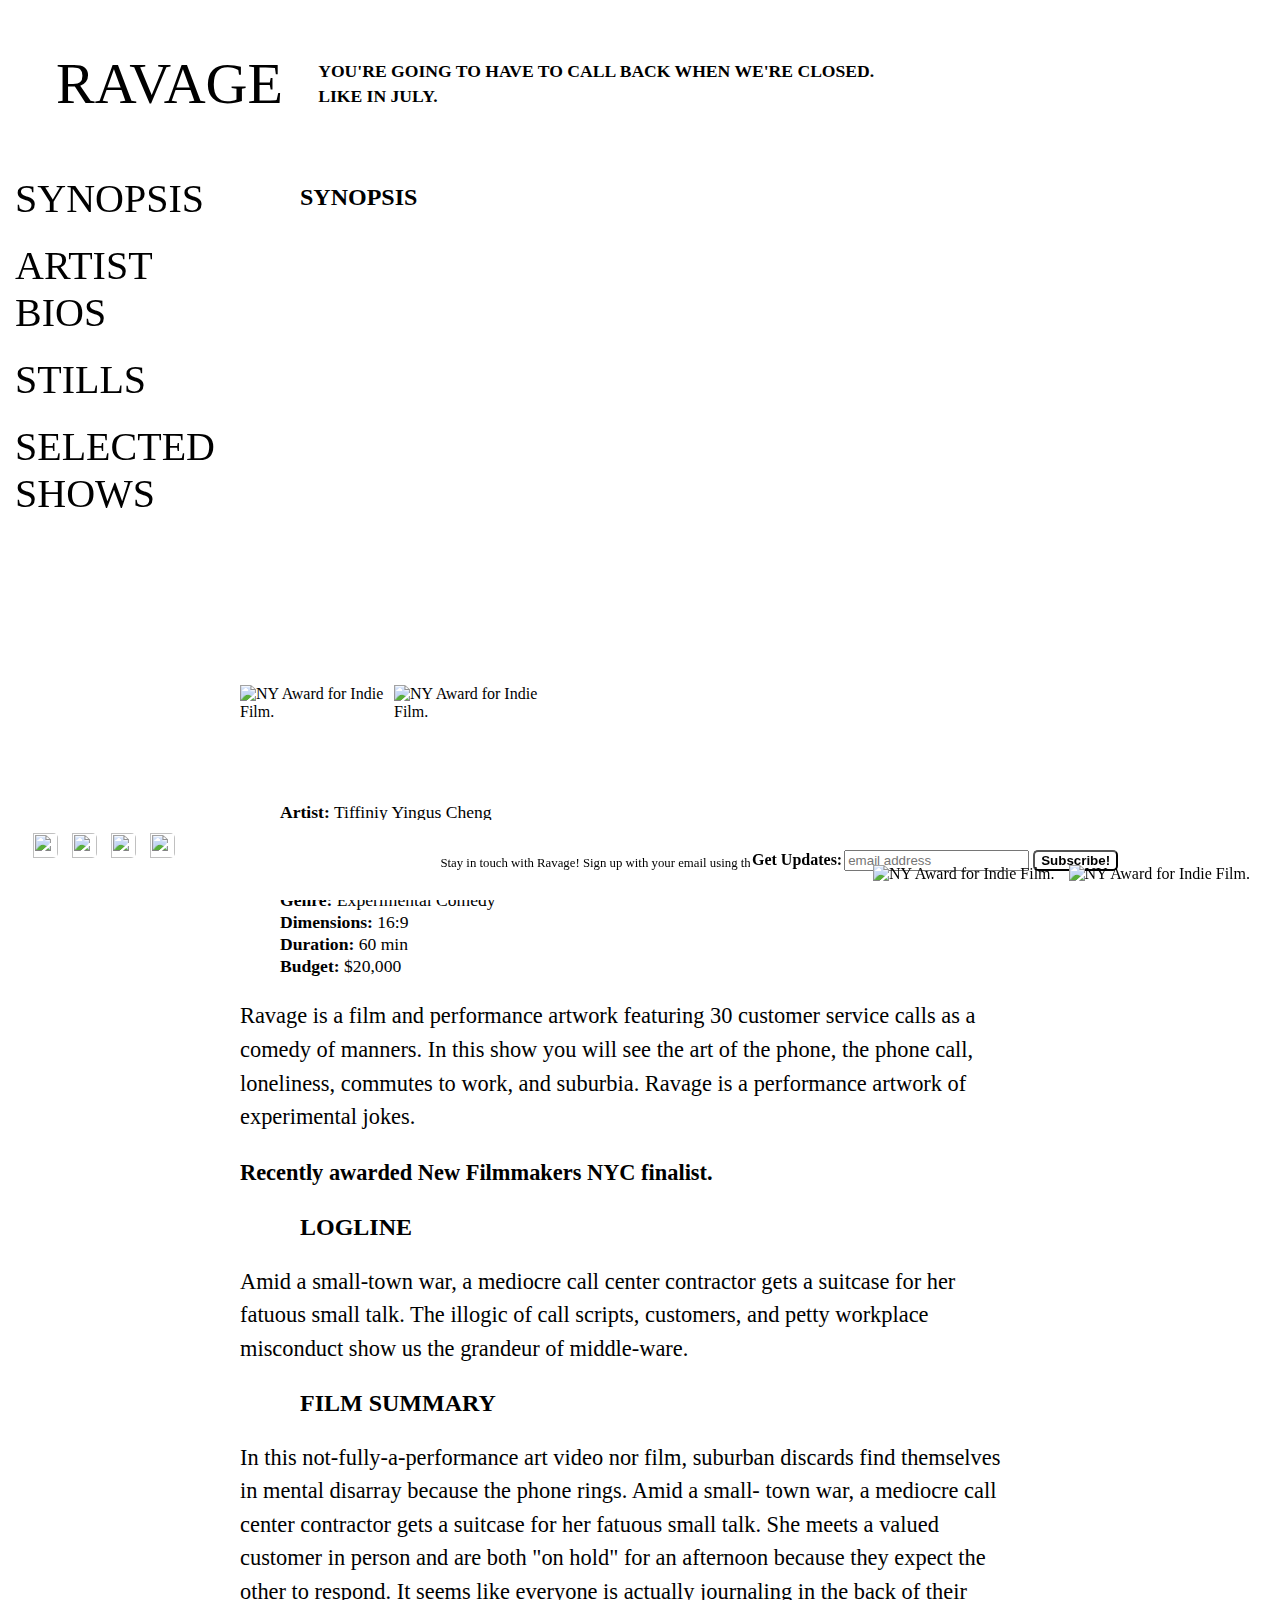
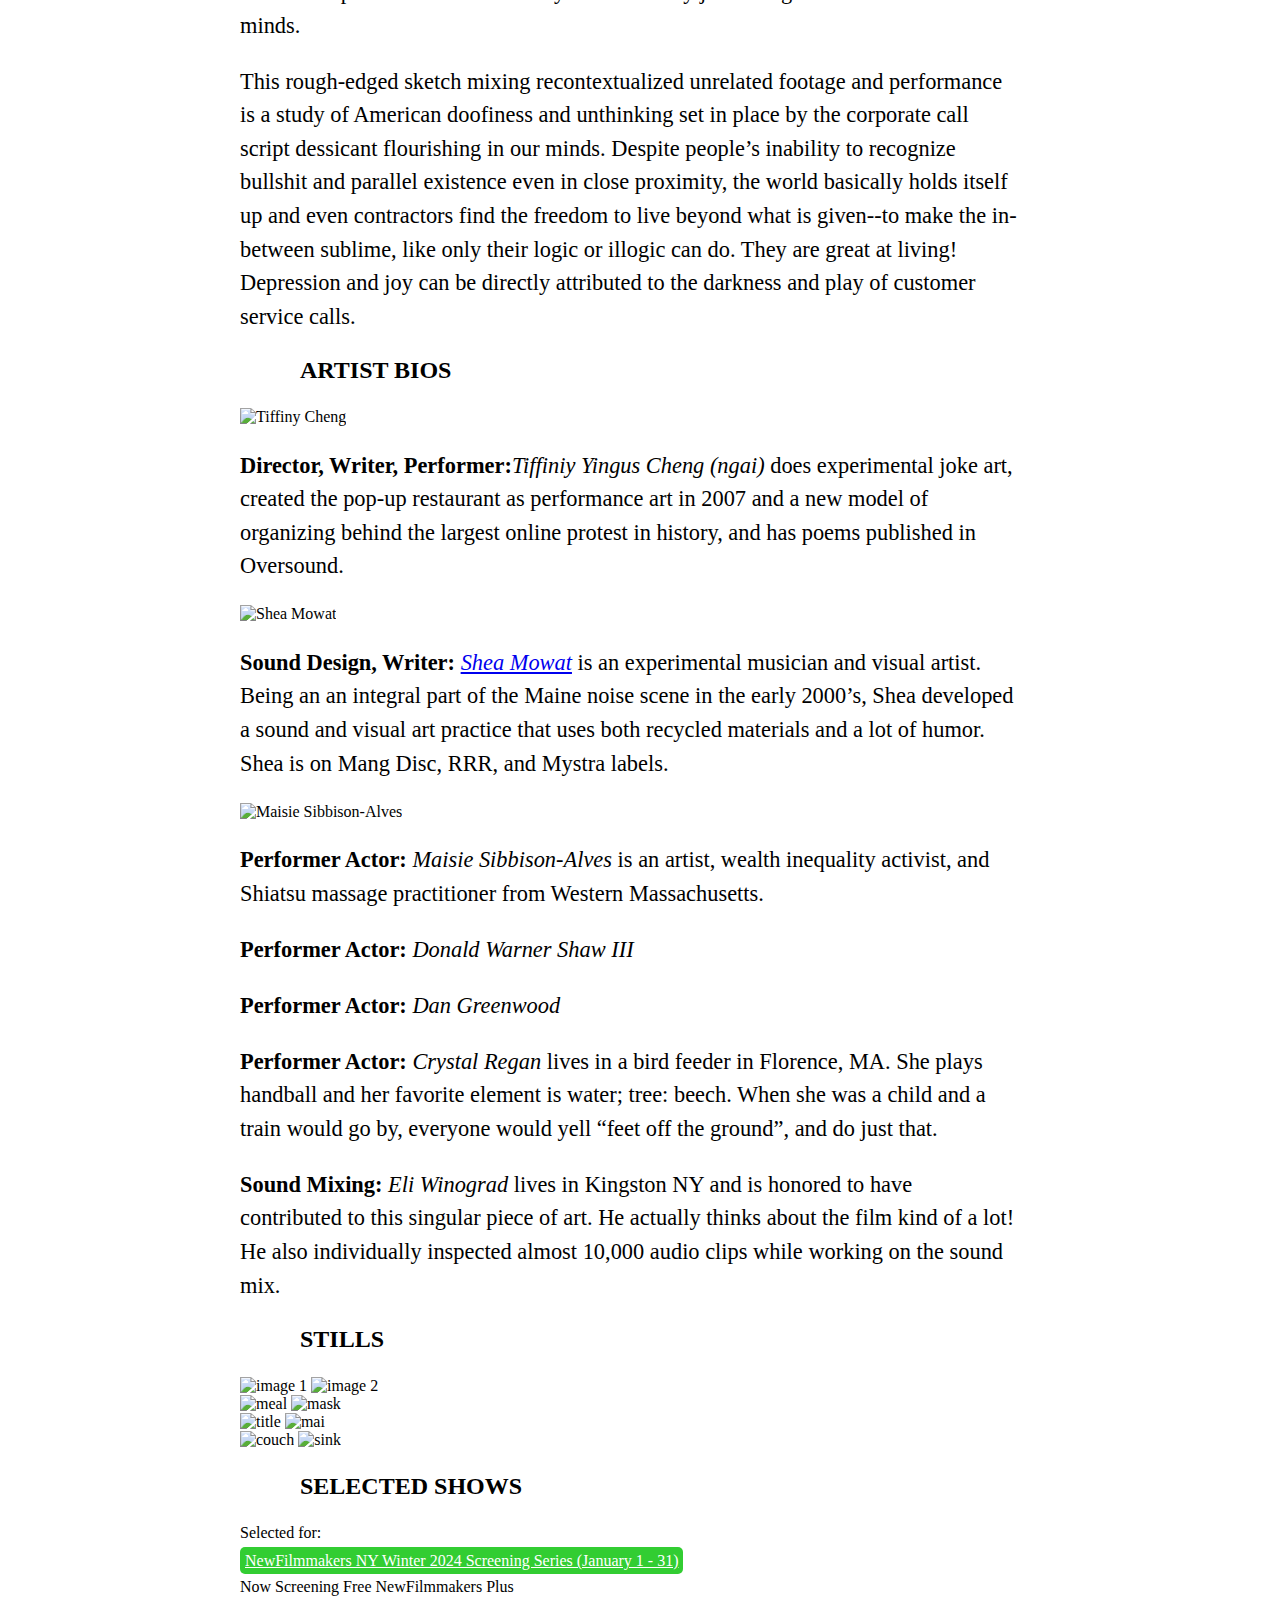
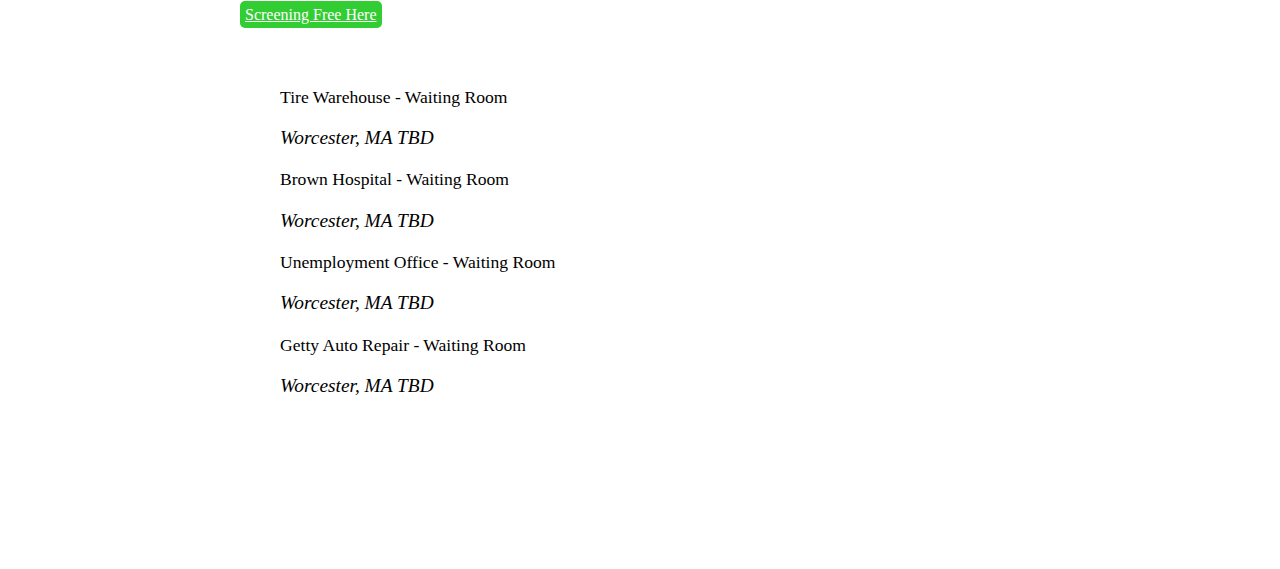
==== kit.html @ 05dd7f1f "Minor changes. Push meant to see changes on mobile." ====
<!doctype html>
<html>
    <head>
        <title>Ravage Media Kit</title>
        <meta charset="utf-8">
        <meta name="viewport" content="width=device-width, initial-scale=1, user-scalable=no">
        <meta name="description" content="description of ravage media kit" />
        <meta name="keywords" content="keywords here" />
        <link href="./css/kit.css" rel="stylesheet" type="text/css" />
        <script type="text/javascript" src="./js/ravage.js"></script>
        <script type="text/javascript" src="./js/portal.js"></script>

    </head>
    <body>
        <section class="header-content">
            <div class="title">
                <h1><a class="return" href="./index.html">Ravage</a></h1>
                <h2>
                    You're going to have to call back when we're closed.
                    <br>
                    Like in July.
                </h2>
            </div>
        </section>
        <section class="main">
            <div class="synopsis" id="syn">
                <h3>SYNOPSIS</h3>
                <div class="video">
                    <div style="padding:56.25% 0 0 0;position:relative;"><iframe src="https://player.vimeo.com/video/1047286253?badge=0&amp;autopause=0&amp;player_id=0&amp;app_id=58479" frameborder="0" 
                        allow="autoplay; fullscreen; picture-in-picture; clipboard-write; encrypted-media" style="position:absolute;top:0;left:0;width:100%;height:100%;" title="RAVAGE Trailer"></iframe>
                    </div><script src="https://player.vimeo.com/api/player.js"></script>
                    <!--iframe class="trailer" src="https://player.vimeo.com/video/856536182?h=252c5f9092" width="640" height="360" frameborder="0" allow="autoplay; fullscreen; picture-in-picture" allowfullscreen></iframe-->
                    <!--p>
                        Beginner RAVAGE Trailer by <a href="https://vimeo.com/856536182">Shea Mowat</a>
                    </p-->
                </div>
                <section class="trailer-laurels">
                    <img src="./images/ravage-laurel-22.png" alt="NY Award for Indie Film.">
                    <img src="./images/ravage-laurel-24.png" alt="NY Award for Indie Film.">
                </section>
                <!--img src="./images/video-animated.gif" alt=".gif file of trailer."-->
                <ul>
                    <li><strong>Artist:</strong> Tiffiniy Yingus Cheng</li>
                    <li><strong>Medium:</strong> Performance, video and sculpture, digital, 1 projection, color, and sound (stereo)</li>
                    <li><strong>Genre:</strong> Experimental Comedy</li>
                    <li><strong>Dimensions:</strong> 16:9</li>
                    <li><strong>Duration:</strong> 60 min</li>
                    <li><strong>Budget:</strong> $20,000</li>
                </ul>
                <p>Ravage is a film and performance artwork
                    featuring 30 customer service calls as a comedy
                    of manners. In this show you will see the art of
                    the phone, the phone call, loneliness, commutes
                    to work, and suburbia. Ravage is a
                    performance artwork of experimental jokes.

                    </p>
                    <p><strong>Recently awarded New Filmmakers NYC
                    finalist.</strong></p>
                <h3>LOGLINE</h3>
                <p>Amid a small-town war, a mediocre call center
                contractor gets a suitcase for her fatuous small
                talk. The illogic of call scripts, customers, and
                petty workplace misconduct show us the grandeur of middle-ware.</p>
                <h3>FILM SUMMARY</h3>
                <p>In this not-fully-a-performance art video nor film, suburban discards find

                    themselves in mental disarray because the phone rings. Amid a small-
                    town war, a mediocre call center contractor gets a suitcase for her
                    
                    fatuous small talk. She meets a valued customer in person and are both
                    "on hold" for an afternoon because they expect the other to respond. It
                    seems like everyone is actually journaling in the back of their minds.</p>
                    <p>This rough-edged sketch mixing recontextualized unrelated footage and
                        performance is a study of American doofiness and unthinking set in
                        place by the corporate call script dessicant flourishing in our minds.
                        Despite people’s inability to recognize bullshit and parallel existence
                        even in close proximity, the world basically holds itself up and even
                        contractors find the freedom to live beyond what is given--to make the
                        in-between sublime, like only their logic or illogic can do. They are great
                        at living! Depression and joy can be directly attributed to the darkness
                        and play of customer service calls.</p>
            </div>
            <div id="artistbios">
                <h3>ARTIST BIOS</h3>
                <img src="./images/tcheng.png" alt="Tiffiny Cheng">
                <p><strong>Director, Writer, Performer:</strong><i>Tiffiniy Yingus Cheng (ngai)</i> does
                    experimental joke art, created the pop-up restaurant as performance
                    art in 2007 and a new model of organizing behind the largest online
                    protest in history, and has poems published in Oversound.</p>
                <img src="./images/smowat.png" alt="Shea Mowat">
                <p><strong>Sound Design, Writer: </strong><a href="https://www.youtube.com/watch?v=K5oVO05Yq5Y"><i>Shea Mowat</i></a> 
                    is an experimental musician and
                    visual artist. Being an an integral part of the Maine noise scene in
                    the early 2000’s, Shea developed a sound and visual art practice
                    that uses both recycled materials and a lot of humor. Shea is on
                    Mang Disc, RRR, and Mystra labels.</p>
                <img src="./images/msalves.png" alt="Maisie Sibbison-Alves">
                <p><strong>Performer Actor:</strong> <i>Maisie Sibbison-Alves</i> is an artist, wealth
                    inequality activist, and Shiatsu massage practitioner from Western
                    Massachusetts.</p>
                <p><strong>Performer Actor:</strong> <i>Donald Warner Shaw III</i></p>
                <p><strong>Performer Actor:</strong> <i>Dan Greenwood</i></p>
                <p><strong>Performer Actor:</strong> <i>Crystal Regan</i> lives in a bird feeder in Florence,
                    MA. She plays handball and her favorite element is water; tree:
                    beech. When she was a child and a train would go by, everyone
                    would yell “feet off the ground”, and do just that.</p>
                <p><strong>Sound Mixing:</strong> <i>Eli Winograd</i> lives in Kingston NY and is honored to
                    have contributed to this singular piece of art. He actually thinks
                    about the film kind of a lot! He also individually inspected almost
                    10,000 audio clips while working on the sound mix.</p>
            </div>
            <div id="stills">
                <h3>STILLS</h3>
                <img src="./images/still1.png" alt="image 1">
                <img src="./images/still-ravage.png" alt="image 2">
                <br>
                <img src="./images/still-meal.jpg" alt="meal">
                <img src="./images/still-mask.jpg" alt="mask">
                <br>
                <img src="./images/still-title.jpg" alt="title">
                <img src="./images/still-mai.jpg" alt="mai">
                <br>
                <img src="./images/still-couch.jpg" alt="couch">
                <img src="./images/still-sink.jpg" alt="sink">
            </div>
            <div id="ss">
                <h3>SELECTED SHOWS</h3>
                <nav id="shows">
                    Selected for:
                    <br>
                    <a href="http://www.newfilmmakers.com/winter-series-january-1-31-2/">
                    NewFilmmakers NY Winter 2024 Screening Series (January 1 - 31)</a>
                    <br>
                    <br>
                    Now Screening Free NewFilmmakers Plus
                    <br>
                    <a href="http://t.lt02.net/q/gY2GGSHNxTD0XTYyQ-oLqx99X4Bub5l5Yi1ZcOJdHljaGVuZ0BnbWFpbC5jb23DiAZjqOvvjRfJULBLJqgISj2ZmI8jQ">
                    Screening Free Here
                    </a>
                </nav><br><br><br>
                <ul>
                    <li>
                        <p>Tire Warehouse - Waiting Room</p>
                        <p class="date"> Worcester, MA TBD<!--8/11/23--></p>
                    </li>
                    <li>
                        <p>Brown Hospital - Waiting Room</p>
                        <p class="date">Worcester, MA TBD <!--9/11/23--></p>
                    </li>
                    <li>
                        <p>Unemployment Office - Waiting Room</p>
                        <p class="date">Worcester, MA TBD <!--10/11/23--></p>
                    </li>
                    <li>
                        <p>Getty Auto Repair - Waiting Room</p>
                        <p class="date">Worcester, MA TBD <!--11/11/23--></p>
                    </li>
                </ul>
            </div>
            <br><br><br><br><br><br><br><br>
            <!--<div id="pr">
                <h1>PRESS RELEASE</h1>
                <ul>
                    <li>Lorem ipsum dolor sit amet, consectetur adipiscing elit.</li>
                    <li>In in congue ex, sed malesuada tellus. Integer eget vulputate augue.</li>
                    <li>Nam tincidunt ipsum at odio lacinia venenatis.</li>
                </ul>
            </div>-->
            <section class="navbox">
                <nav>
                    <div class="navlink">
                        <a href="kit.html#syn">Synopsis</a>
                    </div>
                    <div class="navlink">
                        <a href="kit.html#artistbios">Artist Bios</a>
                    </div>
                    <div class="navlink">
                        <a href="kit.html#stills">Stills</a>
                    </div>
                    <div class="navlink">
                        <a href="kit.html#ss">Selected Shows</a>
                    </div>
                </nav>
            </section>
        </section>
        <section class="footer">
            <!--<div id="other">
                <h1>OTHER</h1>
                <ul>
                    <li>Lorem ipsum dolor sit amet, consectetur adipiscing elit.</li>
                    <li>In in congue ex, sed malesuada tellus. Integer eget vulputate augue.</li>
                    <li>Nam tincidunt ipsum at odio lacinia venenatis.</li>
                    <li>Ut interdum elementum turpis facilisis aliquet. Nunc ac elit nunc. Nunc viverra tempor mauris, ac cursus tellus efficitur et.</li>
                    <li>Cras a lacus in nibh maximus congue. Interdum et malesuada fames ac ante ipsum primis in faucibus.</li>
                    <li>Lorem ipsum dolor sit amet, consectetur adipiscing elit.</li>
                    <li>In in congue ex, sed malesuada tellus. Integer eget vulputate augue.</li>
                    <li>Nam tincidunt ipsum at odio lacinia venenatis.</li>
                    <li>Ut interdum elementum turpis facilisis aliquet. Nunc ac elit nunc. Nunc viverra tempor mauris, ac cursus tellus efficitur et.</li>
                    <li>Cras a lacus in nibh maximus congue. Interdum et malesuada fames ac ante ipsum primis in faucibus.</li>
                </ul>
            </div>-->
            <div class="container">
                <div id="contact">
                    <!--h1>CONTACT</h1-->
                    <p>Stay in touch with Ravage! Sign up with your email using the form here. &raquo;</p>
                    <form action="https://gmail.us2.list-manage.com/subscribe/post?u=75fff743352468bfca6df674e&id=aabf948cfe&f_id=00ac5ee0f0" method="post">
                        <strong>Get Updates:</strong>                        <input type="email" name="EMAIL" placeholder="email address" />
                        <button type="submit">Subscribe!</button>
                    </form>
                    <br>
                </div>
                <div id="social">
                    <div class="social">
                        <img src="./images/bluesky.png" onclick="goToPage('https://bsky.app/profile/ravageofficial.bsky.social')">
                        <img src="./images/mastodon.png" onclick="goToPage('https://mastodon.social/@ravageofficial')">
                        <img src="./images/twitter.png" onclick="goToPage('https://www.twitter.com/textdog')">
                        <img src="./images/insta.png" onclick="goToPage('https://www.instagram.com/lazycookingforadults/')">
                    </div>
                    <div class="laurels">
                        <img class="laurel" src="./images/ravage-laurel-22.png" alt="NY Award for Indie Film.">
                        <img class="laurel" src="./images/ravage-laurel-24.png" alt="NY Award for Indie Film.">
                    </div>
                </div>
            </div>
        </section>
    </body>
</html>
---- css/kit.css ----
/*CSS for Media Kit Page. -- mmorley*/
@font-face {
   font-family: 'Inter';
   src: url('../fonts/Inter-Regular.woff') format('woff');
   font-weight: normal;
   font-style: normal;
}
@font-face {
   font-family: 'Inter';
   src: url('../fonts/Inter-Light.woff') format('woff');
   font-weight: 300;
   font-style: normal;
}
@font-face {
   font-family: 'Inter';
   src: url('../fonts/Inter-Bold.woff') format('woff');
   font-weight: bold;
   font-style: normal;
}

/*General Rules*/

body{
   background-color: #FFFFFF;
   color: #000000;
   cursor: crosshair;
   display: flex;
   flex-direction: column;
   text-align: left;
   justify-content: center;
   position: relative;
   font-family: 'Inter';
   z-index: 0;
}

/*Header Section*/
section.header-content{
   align-items: center;
   position: relative;
   top: 0em;
   font-weight: normal;
}

section.header-content div.title{
   align-items: center;
   display: flex;
   position: relative;
   left: 3em;
   width: 100%;
   box-sizing: border-box;
}

section.header-content h1{
   text-transform: uppercase;
   font-size: 3.3em;
   font-weight: normal;
}

section.header-content h2{
   text-transform: uppercase;
   padding-left: 2em;
   line-height: 1.4em;
   font-size: 1.1em;
   font-weight: bold;
}

section.header-content a{
   color: #000000;
   position: relative;
   left: 0em;
   text-align: right;
   text-transform: uppercase;
   text-decoration: none;
   text-align: right;
   line-height: 1.4em;
   font-size: 1.1em;
   cursor: pointer;
}

/*Main Content*/
section.main{
   color: #000000;
   margin: auto;
   width: 800px;
}

section.main h1{
   text-transform: uppercase;
   padding-left: 2em;
   line-height: 1.4em;
   text-align: left;
   font-size: 1.4em;
   font-weight: bold;
}

section.main h2{
   text-transform: uppercase;
   padding-left: 2em;
   line-height: 1.4em;
   font-size: 1.1em;
   font-weight: bold;
}

section.main h3{
   font-size: 1.5em;
   padding-left: 2.5em;
}

section.main div{
   padding-top: 0px;
}

section.main div.synopsis{
  color: #000000;
  z-index: 1;
}

section.main div.synopsis p{
   color: #000000;
   font-size: 1.4em;
   line-height: 1.5em;
   margin-bottom: 1em;
   padding-right: 1em;
}

section.main div.synopsis img{
   margin: auto;
   width: 800px;
   height: 480px;
   border: 5px solid #000000;
}

section.main div.synopsis section.trailer-laurels img{
   border: none;
   display: inline-flex;
   position: relative;
   left: 0em;
   width: 150px;
   height: 100px;
   align-items: flex-end;
}

section.main div.synopsis ul li{
   list-style-type: none;
   margin: none;
   line-height: 1.25em;
   font-size: 1.1em;
   width: 15em;
}

section.main div#artistbios p{
   font-size: 1.4em;
   line-height: 1.5em;
   margin-bottom: 1em;
   padding-right: 1em;
}


section.main div#artistbios img{
   width: 20%;
   height: 20%;
}

section.main div#stills img{
   width: 350px;
   height: 200px;
   display: inline;
}

section.main div#ss a{
   background-color: #32CD32;
   color: #FFFFFF;
   border-radius: 5px;
   margin-top: 5px;
   padding: 5px 5px 5px 5px;
   position: relative;
   top: 10px;
}

section.main div#ss a:hover{
   background-color: #00AA00;
}

section.main div#ss ul li{
   list-style-type: none;
   text-align: left;
   line-height: 1.25em;
   font-size: 1.1em;
   margin: none;
   width: 450px;
}

section.main div#ss ul li p.date{
   font-size: 1.1em;
   font-style: italic;
}

section.main div#pr ul li{
   list-style-type: none;
   margin: auto;
   width: 800px;
}

section.main section.navbox{
   /*background-image: linear-gradient(270deg, rgba(255, 255, 255, 0), rgba(255, 255, 255, 1));
*/
   position: fixed;
   top: 10em;
   left: 0px;

   z-index: 0;
}

section.main section.navbox div.navlink{
   border-top: none;
   width: 160px;
   padding: 5px;
   margin: 10px;
   font-size: 2.5em;
   text-transform: uppercase;
   font-weight: 300;
   font-style: normal;
}

section.main section.navbox div.navlink a:link{
   color: #000000;
   display: flex;
   justify-content: flex-start;
   word-wrap: break-word;
   text-decoration: none;
   width: 200px;
}

section.main section.navbox div.navlink a:visited{
   color: #000000;
   text-decoration: none;
   width: 350px;
}

/*Footer Section*/
section.footer{
   margin: auto;
   width: 100%;
}

section.footer div{
   padding: 5px;
}

section.footer h1{
   font-size: 50px;
   position: absolute;
   bottom: -1em;
   left: 3.5em;
}

section.footer div.container{
   background-color: #FFFFFF;
   height: 70px;
   width: 100%;
   position: fixed;
   bottom: 0px;
}

section.footer div#contact{
   /*background-image: linear-gradient(180deg, rgba(255, 255, 255, 0), rgba(255, 255, 255, 1));
   */
   background-color: rgba(0, 0, 0, 0.0);
   display: flex;
   position: fixed;
   width: 100%;
   bottom: 1.5em;
   align-items: center;
   z-index: 9;
}

section.footer div#social{
   background-color: rgba(0, 0, 0, 0.0);
   display: flex;
   position: fixed;
   bottom: 20px;
   width: 100%;
   align-items: center;
   z-index: 9;
}

section.footer div#social img{
   display: inline;
   align-items: center;
   width: 25px;
   height: 25px;
   padding-left: 10px;
   border-radius: 5px;
   position: relative;
   bottom: 0.5em;
   cursor: pointer;
}

section.footer div.laurels{
   position: absolute;
   right: 3em;
   bottom: -1em;
}

section.footer div#social img.laurel{
   display: inline;
   cursor: crosshair;
   width: 90px;
   height: 60px;
}

section.footer div#other ul li{
   margin: auto;
   width: 800px;
   list-style-type: none;
}

section.footer div#contact h1{
   font-style: normal;
   padding-right: 10px;
}

section.footer div#contact form{
   background-color: #FFFFFF;
   color: #000000;
   margin: auto;
   width: auto;
   padding: 5px 0px 5px 0px;
   border-radius: 5px;
   position: relative;
   bottom: -0.6em;
   left: 5em;
}

section.footer div#contact form strong{
   position: relative;
   left: 2px;
}

section.footer div#contact p{
   position: relative;
   bottom: -1em;
   left: 33em;
   font-size: 0.8em;
   text-align: right;
   padding-right: 10px;
}

section.footer div#contact form button{
   background-color: #FFFFFF;
   color: #000000;
   position: relative;
   border-radius: 5px;
   cursor: pointer;
   font-weight: bold;
}

section.footer div#contact div#social img.social{
   width: 150px;
   height: 100px;
   margin: auto;
   padding-top: 10px;
}

/* Animations */

@media(prefers-reduced-motion: no-preference){
   div#social img:hover{
      animation: img-highlight infinite 1s linear;
  }

   section.main section.navbox div.navlink a:hover{
       animation: txt-highlight infinite 1s linear;
   }

   section.main div#ss a:hover{
      animation: btn-highlight infinite 1s linear;
   }
}

@keyframes img-highlight{
   0% {
       filter: contrast(100%);
   }
   50% {
       filter: contrast(300%);
   }
   100% {
       filter: contrast(100%);
   }
}

@keyframes txt-highlight{
   0%{
       color: #000000;
   }
   50%{
       color: #77AACC;
   }
   100%{
       color: #000000;
   }
}

@keyframes btn-highlight{
   0%{
       color: #32CD32;
   }
   50%{
       color: #FFFFFF;
   }
   100%{
       color: #32CD32;
   }
}

/*Mobile Adjustments -- mmorley*/
@media(max-width: 640px){
   body{
      text-align: left;
      padding-left: 0em;
   }

   body p{
      position: relative;
      left: 0em;
      width: 40%;
   }

   section.header-content div.title{
      align-items: flex-start;
      display: block;
      position: relative;
      left: 2em;
      margin-bottom: 0em;
   }

   section.header-content a{
      color: #000000;
      text-decoration: none;
   }

   section.header-content div.title h1{
      margin-bottom: .2em;
   }

   section.header-content div.title h2{
      font-size: 80%;
      margin-bottom: 1em;
      padding-left: 0px;
      line-height: 1.6em;
   }

   section.main{
      margin: auto;
      text-align: center;
   }

   section.main h3{
      position: relative;
      left: -10em;
   }

   section.main div.synopsis p{
      text-align: left;
      position: relative;
      left: 1em;
   }

   section.main div.synopsis div.video iframe{
      position: relative;
      left: -12em;
      width: 50%;
      height: 180px;
   }
   
   section.main div.synopsis section.trailer-laurels img{
      position: relative;
      left: -13em;
   }
   
   section.main div.synopsis ul li{
      text-align: left;
   }
   
   section.main section.navbox{
      background-color: white;
      text-align: left;
      position: fixed;
      bottom: 10%;
      word-wrap: break-word;
      width: 13%;
      height: 8em;
      background-color: #FFFFFF;
      border: 1px solid red;
   }

   section.main section.navbox div.navlink{
      width: 60px;
   }

   section.main section.navbox div.navlink a{
      font-size: 8px;
      font-weight: bold;
      position: relative;
      right: 1.5em;
      width: 60px;
      word-wrap: break-word;
   }

   section.main div#artistbios img{
      position: relative;
      left: -12em;
   }

   section.main div#artistbios p{
      text-align: left;
      position: relative;
      left: 1em;
   }

   section.main div#stills img{
      display: inline;
      position: relative;
      left: -12em;
      width: 20%;
      height: 100px;
   }
   
   section.main div#ss nav#shows{
      position: relative;
      left: 0em;
      width: 40%;
   }
      
   section.main div#ss nav#shows a{
      width: 40%;
      word-wrap: break-word;
   }
    
   section.main div#ss nav#shows ul li p{
      width: 80%;
   }
   
   section.footer div#contact{
      color: #000000;
      font-size: 90%;
   }

   section.footer div.container{
      position: fixed;
      bottom: 0px;
      left: 0px;
      width: 100%;
      height: 80px;
   }

   section.footer div#contact h1{
      font-size: 20px;
      position: relative;
      bottom: -2em;
      left: 1em;
   }

   section.footer div#contact p{
      font-size: 10px;
      position: relative;
      bottom: -3.8em;
      left: 2em;
      width: 47%;
   }

   section.footer div#contact form{
      text-align: center;
      position: absolute;
      bottom: 1em;
      left: 11em;
      width: 40%;
   }

   section.footer div#contact form input{
      width: 50%;
   }

   section.footer div.container div#contact form button{
      font-size: 80%;
      width: 80%;
   }

   section.footer div.container div#social div.laurels img{
      display: block;
      position: relative;
      left: 2em;
      bottom: 0em;
      width: 60px;
      height: 40px;
   }
}
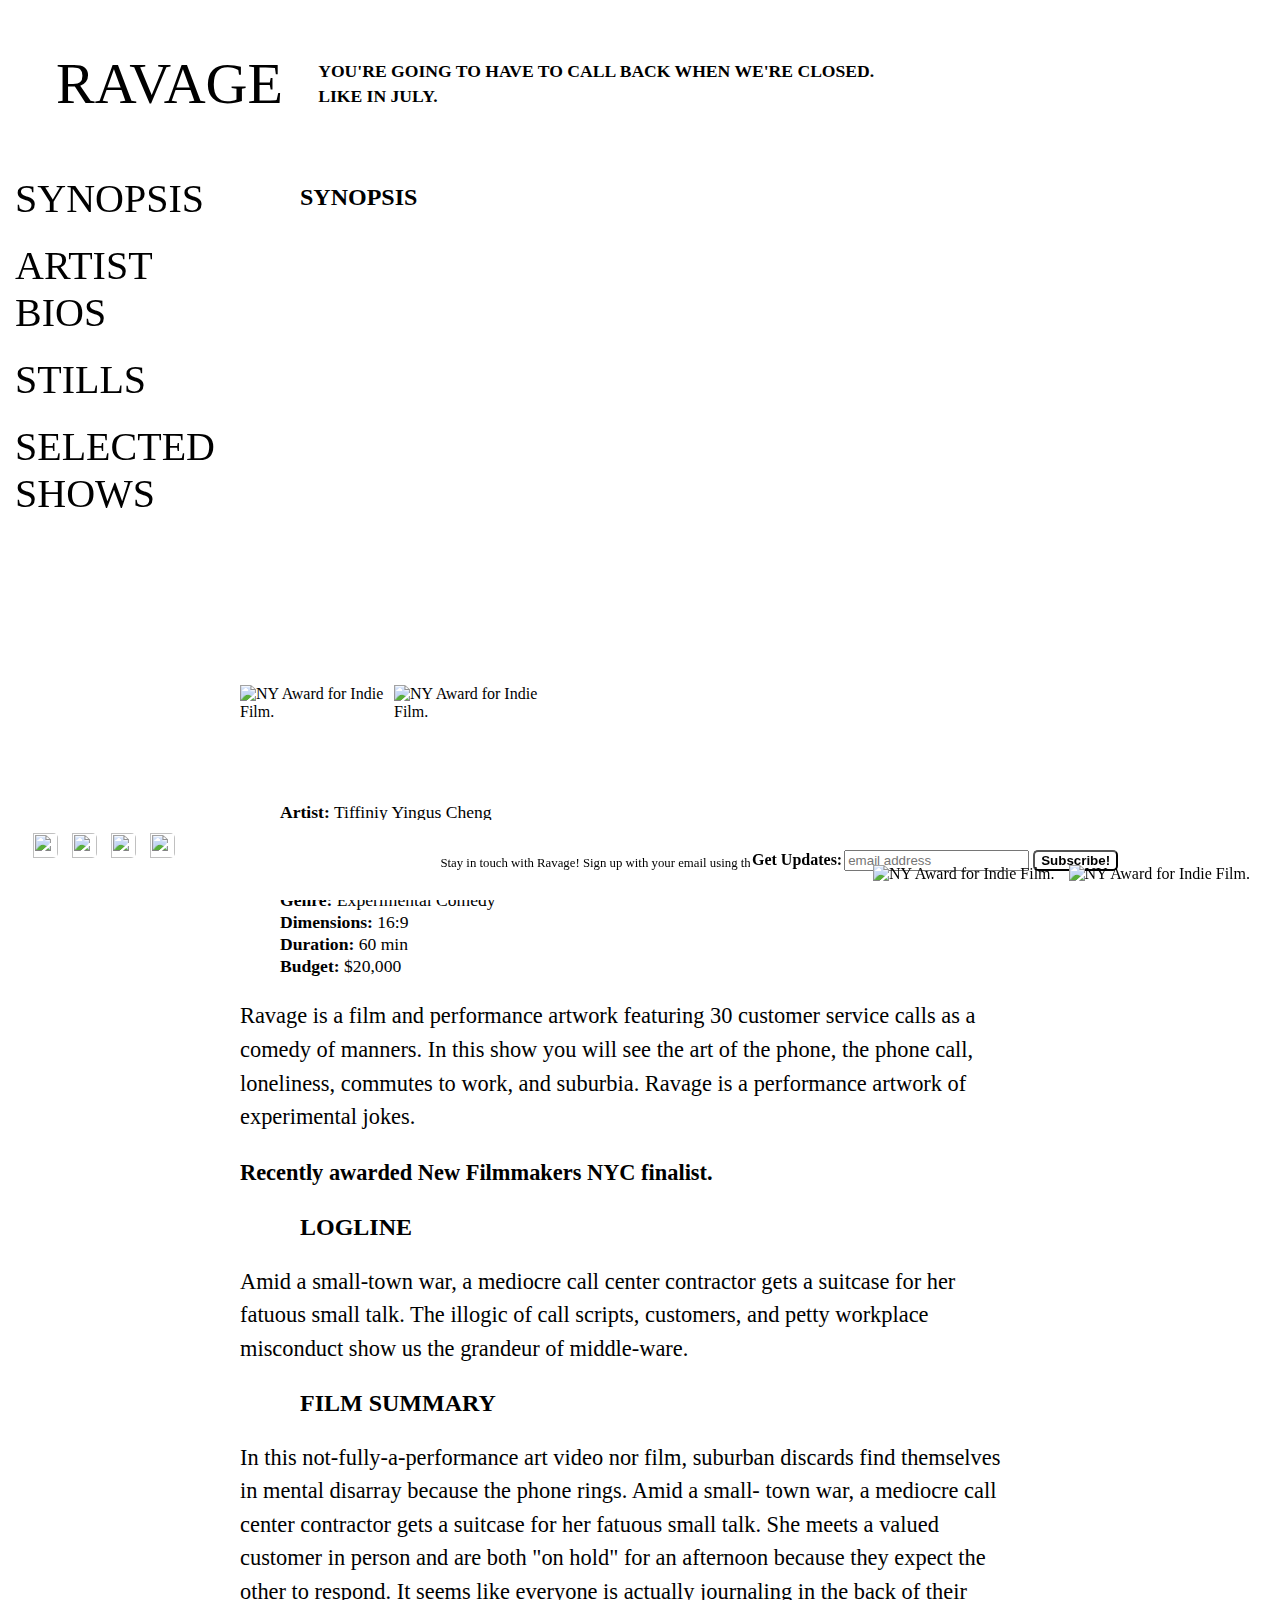
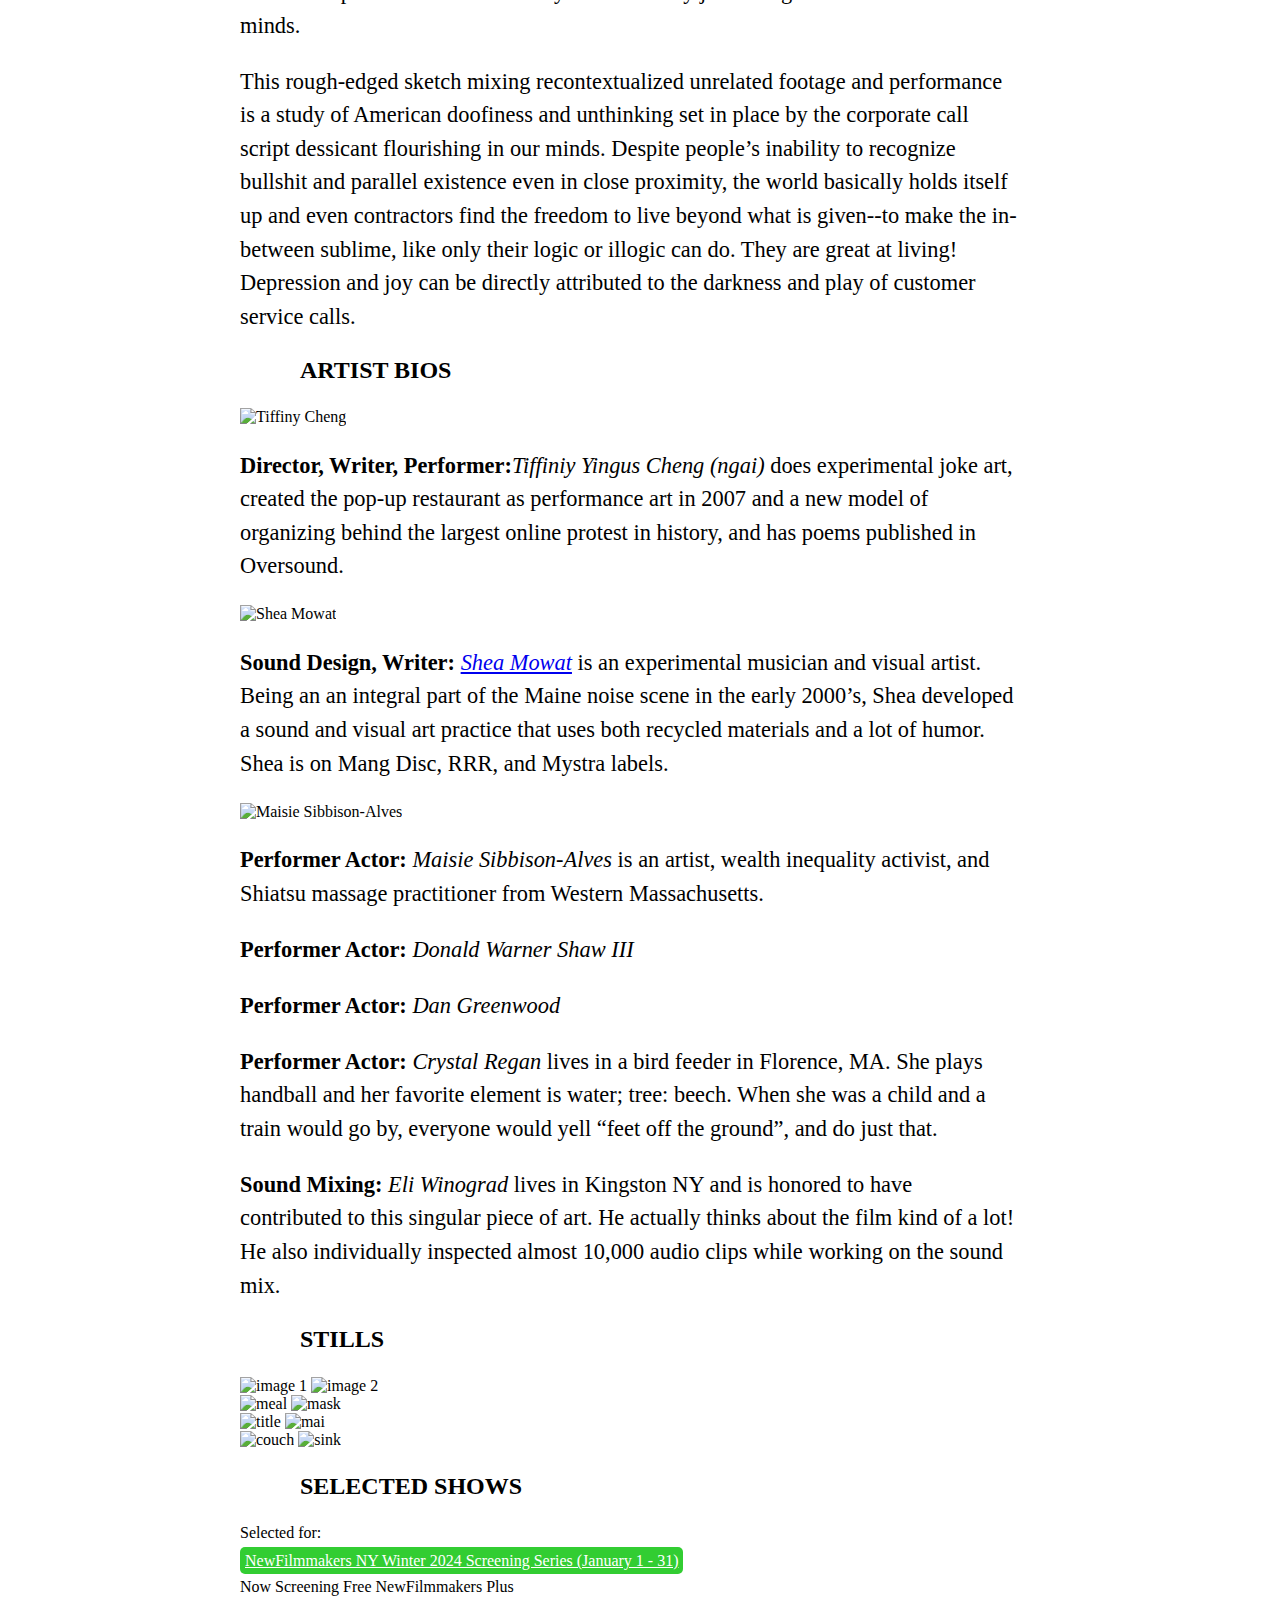
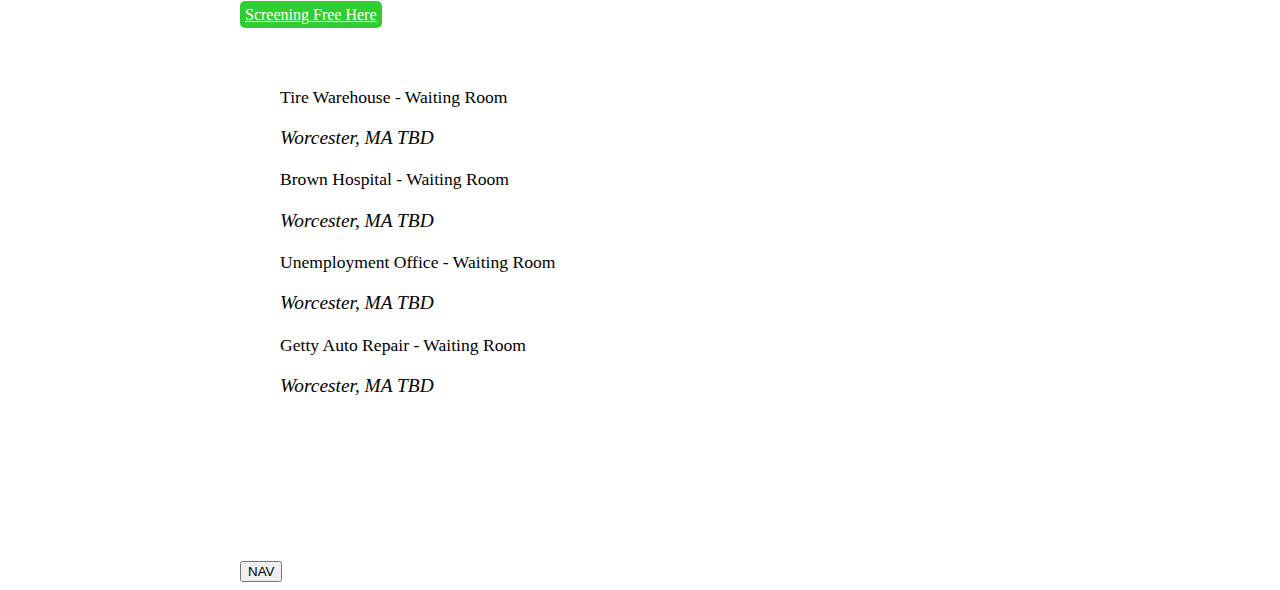
==== commit e356c07e: "Minor adjustments to mobile CSS." ====
--- a/kit.html
+++ b/kit.html
@@ -7,9 +7,6 @@
         <meta name="description" content="description of ravage media kit" />
         <meta name="keywords" content="keywords here" />
         <link href="./css/kit.css" rel="stylesheet" type="text/css" />
-        <script type="text/javascript" src="./js/ravage.js"></script>
-        <script type="text/javascript" src="./js/portal.js"></script>
-
     </head>
     <body>
         <section class="header-content">
@@ -168,7 +165,7 @@
                 </ul>
             </div>-->
             <section class="navbox">
-                <nav>
+                <nav id="nav">
                     <div class="navlink">
                         <a href="kit.html#syn">Synopsis</a>
                     </div>
@@ -183,6 +180,7 @@
                     </div>
                 </nav>
             </section>
+            <button id="navBut" onclick="navAcc(accNav)">NAV</button>
         </section>
         <section class="footer">
             <!--<div id="other">
@@ -225,4 +223,6 @@
             </div>
         </section>
     </body>
+    <script type="text/javascript" src="./js/portal.js"></script>
+    <script type="text/javascript" src="./js/kit_dyn.js"></script>
 </html>--- a/css/kit.css
+++ b/css/kit.css
@@ -369,6 +369,10 @@
       animation: img-highlight infinite 1s linear;
   }
 
+  section.main button#navBut:hover{
+      animation: txt-highlight infinite 1s linear;
+  }
+
    section.main section.navbox div.navlink a:hover{
        animation: txt-highlight infinite 1s linear;
    }
@@ -489,10 +493,10 @@
       position: fixed;
       bottom: 10%;
       word-wrap: break-word;
-      width: 13%;
-      height: 8em;
+      width: auto;
+      height: 20%;
       background-color: #FFFFFF;
-      border: 1px solid red;
+      border-radius: 5px;
    }
 
    section.main section.navbox div.navlink{
@@ -506,6 +510,16 @@
       right: 1.5em;
       width: 60px;
       word-wrap: break-word;
+   }
+
+   section.main button#navBut{
+      position: fixed;
+      left: 0%;
+      top: 19.5%;
+      font-weight: bold;
+      border: none;
+      background-color: rgba(256, 256, 256, 0.0);
+      cursor: pointer;
    }
 
    section.main div#artistbios img{
@@ -565,15 +579,15 @@
    section.footer div#contact p{
       font-size: 10px;
       position: relative;
-      bottom: -3.8em;
-      left: 2em;
-      width: 47%;
+      top: 0%;
+      left: 0%;
+      width: 75%;
    }
 
    section.footer div#contact form{
       text-align: center;
       position: absolute;
-      bottom: 1em;
+      bottom: 2%;
       left: 11em;
       width: 40%;
    }
@@ -590,9 +604,9 @@
    section.footer div.container div#social div.laurels img{
       display: block;
       position: relative;
-      left: 2em;
-      bottom: 0em;
-      width: 60px;
-      height: 40px;
-   }
-}
+      left: 80%;
+      bottom: 0%;
+      width: 15%;
+      height: 10%;
+   }
+}
